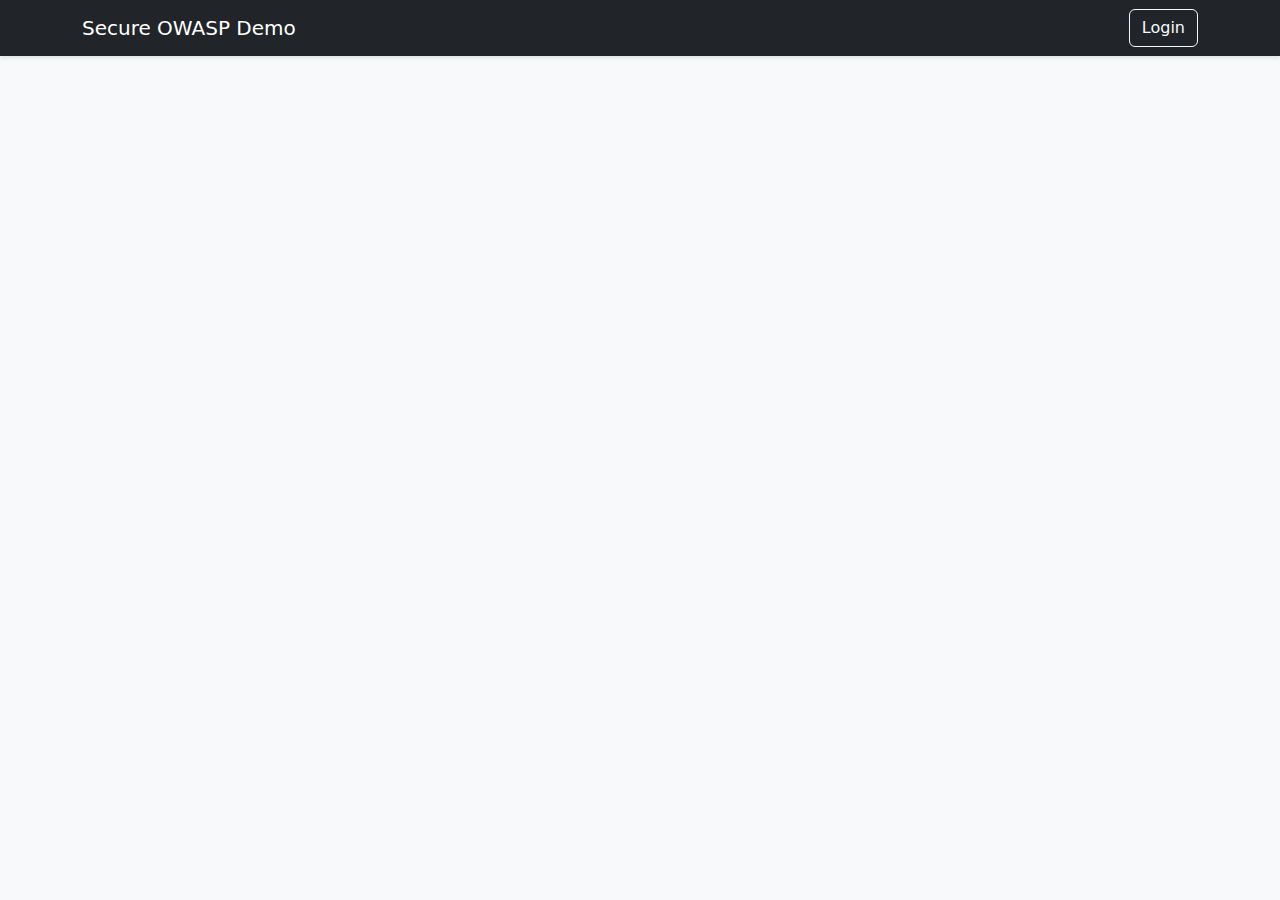
==== secure/src/main/resources/static/index.html @ 733340fb "Implement secure app" ====
<!DOCTYPE html>
<html lang="en">
<head>
    <meta charset="UTF-8">
    <meta name="viewport" content="width=device-width, initial-scale=1.0">
    <title>Secure OWASP Top Ten Demo</title>
    <link rel="icon" type="image/x-icon" href="favicon.ico">
    <link href="https://cdn.jsdelivr.net/npm/bootstrap@5.3.0/dist/css/bootstrap.min.css" rel="stylesheet">
    <link href="css/styles.css" rel="stylesheet">
</head>
<body>
    <nav class="navbar navbar-expand-lg navbar-dark bg-dark">
        <div class="container">
            <a class="navbar-brand" href="/">Secure OWASP Demo</a>
            <div class="navbar-nav ms-auto">
                <span id="userInfo" class="nav-item nav-link"></span>
                <button id="loginBtn" class="btn btn-outline-light">Login</button>
                <button id="logoutBtn" class="btn btn-outline-light d-none">Logout</button>
            </div>
        </div>
    </nav>

    <div class="container mt-4">
        <div id="loginForm" class="card d-none">
            <div class="card-body">
                <h5 class="card-title">Login</h5>
                <form id="loginFormElement">
                    <div class="mb-3">
                        <label for="username" class="form-label">Username</label>
                        <input type="text" class="form-control" id="username" required>
                    </div>
                    <div class="mb-3">
                        <label for="password" class="form-label">Password</label>
                        <input type="password" class="form-control" id="password" required>
                    </div>
                    <button type="submit" class="btn btn-primary">Login</button>
                </form>
            </div>
        </div>

        <div id="mainContent" class="d-none">
            <div class="row">
                <div class="col-md-8">
                    <div class="card">
                        <div class="card-body">
                            <h5 class="card-title">Comments</h5>
                            <form id="commentForm">
                                <div class="mb-3">
                                    <textarea class="form-control" id="comment" rows="3" required></textarea>
                                </div>
                                <button type="submit" class="btn btn-primary">Post Comment</button>
                            </form>
                            <div id="commentsList" class="mt-4"></div>
                        </div>
                    </div>
                </div>
            </div>
        </div>
    </div>

    <script src="https://cdn.jsdelivr.net/npm/bootstrap@5.3.0/dist/js/bootstrap.bundle.min.js"></script>
    <script src="js/auth.js"></script>
    <script src="js/comments.js"></script>
    <script src="js/main.js"></script>
</body>
</html>
---- secure/src/main/resources/static/css/styles.css ----
/* Secure styling with CSP compliance */
body {
    background-color: #f8f9fa;
}

.navbar {
    box-shadow: 0 2px 4px rgba(0,0,0,.1);
}

.card {
    box-shadow: 0 2px 4px rgba(0,0,0,.05);
    border: none;
}

.form-control:focus {
    border-color: #80bdff;
    box-shadow: 0 0 0 0.2rem rgba(0,123,255,.25);
}

.btn-primary {
    background-color: #007bff;
    border-color: #007bff;
}

.btn-primary:hover {
    background-color: #0069d9;
    border-color: #0062cc;
}

.comment {
    padding: 1rem;
    margin-bottom: 1rem;
    border-radius: 0.25rem;
    background-color: #fff;
    border: 1px solid #dee2e6;
}

.comment-header {
    display: flex;
    justify-content: space-between;
    margin-bottom: 0.5rem;
}

.comment-username {
    font-weight: bold;
    color: #495057;
}

.comment-timestamp {
    color: #6c757d;
    font-size: 0.875rem;
}

.comment-content {
    color: #212529;
    white-space: pre-wrap;
}
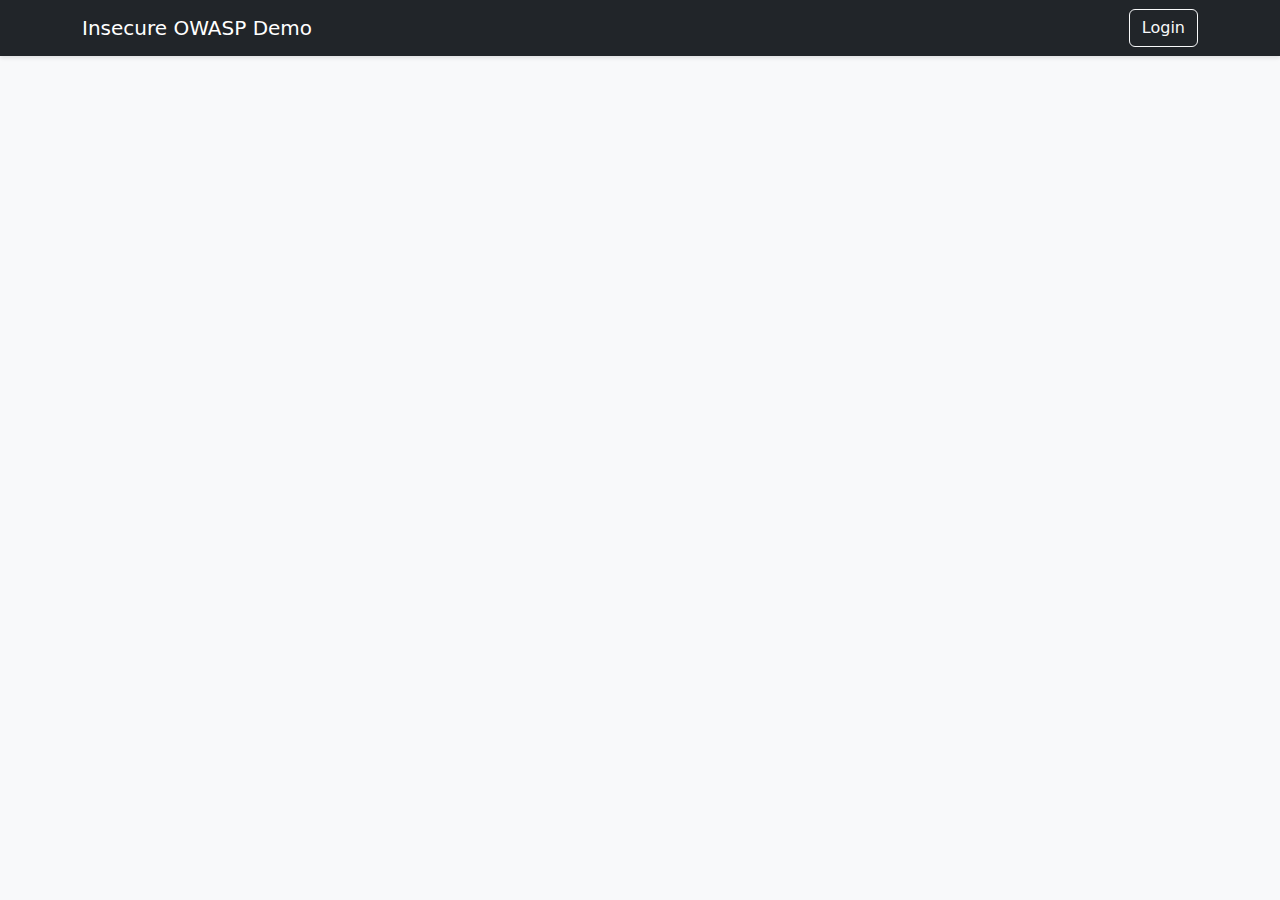
==== commit 928263c4: "[#1] Copy insecure sub module to a new module - secure" ====
--- a/secure/src/main/resources/static/index.html
+++ b/secure/src/main/resources/static/index.html
@@ -3,15 +3,14 @@
 <head>
     <meta charset="UTF-8">
     <meta name="viewport" content="width=device-width, initial-scale=1.0">
-    <title>Secure OWASP Top Ten Demo</title>
-    <link rel="icon" type="image/x-icon" href="favicon.ico">
+    <title>Insecure OWASP Top Ten Demo</title>
     <link href="https://cdn.jsdelivr.net/npm/bootstrap@5.3.0/dist/css/bootstrap.min.css" rel="stylesheet">
     <link href="css/styles.css" rel="stylesheet">
 </head>
 <body>
     <nav class="navbar navbar-expand-lg navbar-dark bg-dark">
         <div class="container">
-            <a class="navbar-brand" href="/">Secure OWASP Demo</a>
+            <a class="navbar-brand" href="/">Insecure OWASP Demo</a>
             <div class="navbar-nav ms-auto">
                 <span id="userInfo" class="nav-item nav-link"></span>
                 <button id="loginBtn" class="btn btn-outline-light">Login</button>
@@ -48,6 +47,9 @@
                                 <div class="mb-3">
                                     <textarea class="form-control" id="comment" rows="3" required></textarea>
                                 </div>
+                                <div class="mb-3">
+                                    <input type="text" class="form-control" id="imageUrl" placeholder="Enter image URL (optional)">
+                                </div>
                                 <button type="submit" class="btn btn-primary">Post Comment</button>
                             </form>
                             <div id="commentsList" class="mt-4"></div>
@@ -63,4 +65,4 @@
     <script src="js/comments.js"></script>
     <script src="js/main.js"></script>
 </body>
-</html> +</html>--- a/secure/src/main/resources/static/css/styles.css
+++ b/secure/src/main/resources/static/css/styles.css
@@ -1,4 +1,4 @@
-/* Secure styling with CSP compliance */
+/* Basic styling */
 body {
     background-color: #f8f9fa;
 }
